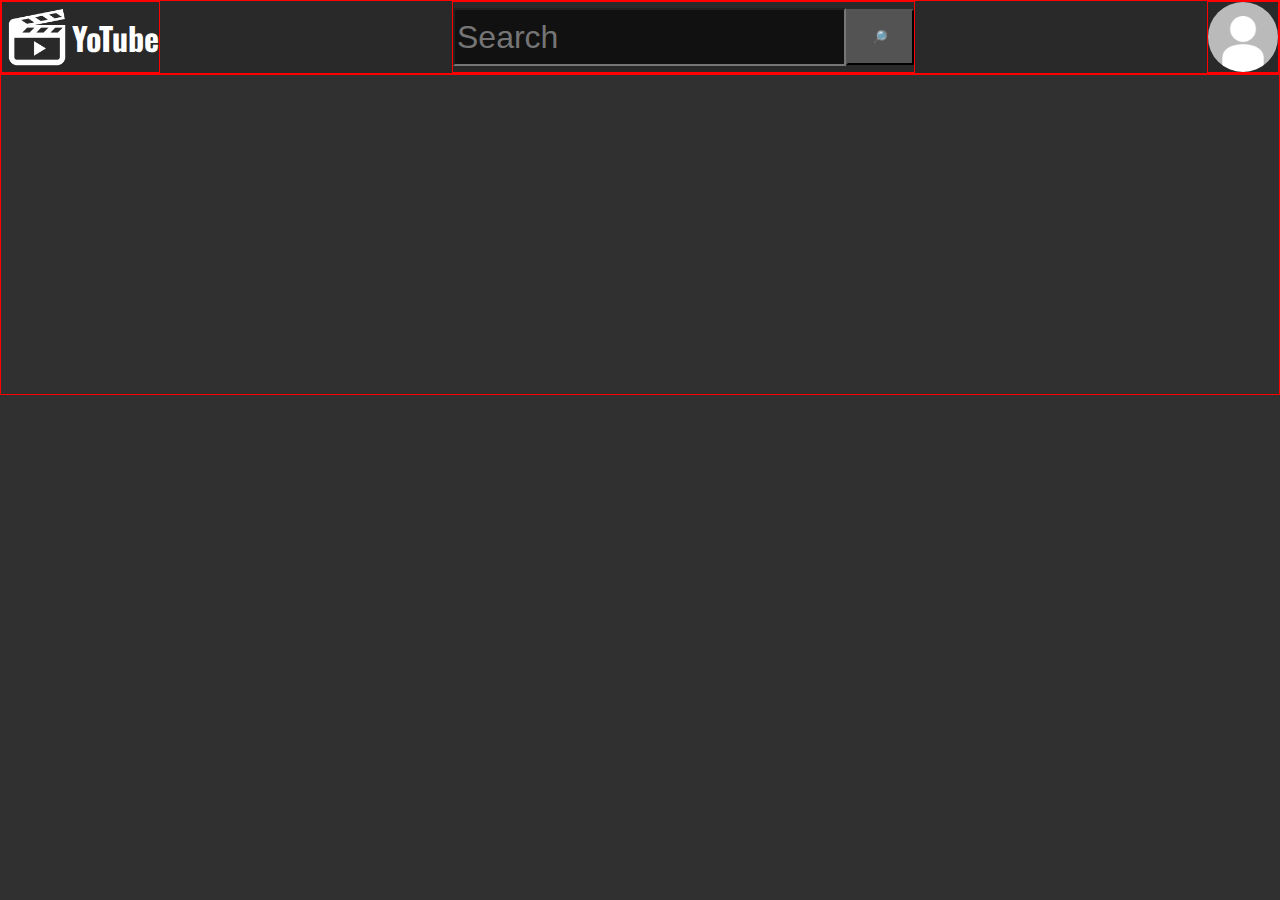
==== pages/video1.html @ 74796446 "Added simple styling and header to first page, still work to be done." ====
<!DOCTYPE html>
<html lang="en">
<head>
    <meta charset="UTF-8">
    <meta http-equiv="X-UA-Compatible" content="IE=edge">
    <meta name="viewport" content="width=device-width, initial-scale=1.0">
    <title>Kanye West & Drake - Can't Tell Me Nothing - Los Angeles Coliseum 2021    </title>
    <link rel="stylesheet" href="./video-style.css">
    <link rel="shortcut icon" href="../images/video-icon.png" type="image/x-icon">
</head>
<body>

    <div class="header">
        <div class="logo">
            <img class="logo-image" src="../images/video-icon-white.png" alt="logo">
            <a class="logo-text" href="../index.html">YoTube</a>
        </div>

        <div class="search">
            <input placeholder="Search" class="search-input" type="text">
            <button class="search-button">🔎</button>
        </div>

        <div class="profile">
            <a href="../index.html">
                <img class="profile-picture" src="../images/default.png" alt="profile picture">
            </a>
        </div>
    </div>



    <div class="container">
        <iframe class="video" width="560" height="315" src="https://www.youtube.com/embed/UPsdJDfeomc" title="YouTube video player" frameborder="0" allow="accelerometer; autoplay; clipboard-write; encrypted-media; gyroscope; picture-in-picture" allowfullscreen></iframe>
    </div>  
</body>
</html>
---- pages/video-style.css ----
@import url('https://fonts.googleapis.com/css2?family=Oswald:wght@700&display=swap');

html, body{
    display: flex;
    flex-direction: column;
    
    margin: 0;

    background-color: rgb(48, 48, 48);
    color: white;
    font-family: Arial, Helvetica, sans-serif;
}

div{
    border: 1px solid red;
}

/* Header/Masthead */

.header{
    display: flex;
    justify-content: space-between;

    height: 8vh;
    
    background-color: rgb(41, 41, 41);
}

.logo{
    display: flex;
    align-items: center;


}

.logo-image{
    height: 100%;
}

.logo-text{
    font-size: 200%;
    font-family: 'Oswald', sans-serif;
    font-weight: 900;
    text-decoration: none;
    color: white;
}

.search{
    display: flex;
    align-items: center;
}

.search-input{
    height: 75%;
    width: 85%;
    
    background-color: rgb(17, 17, 17);
    color: white;
    font-size: 24pt;
}

.search-button{
    height: 80%;
    width: 15%;

    background-color: rgb(83, 83, 83);
}

.profile-picture{
    height: 100%;
    border-radius: 100%;
}
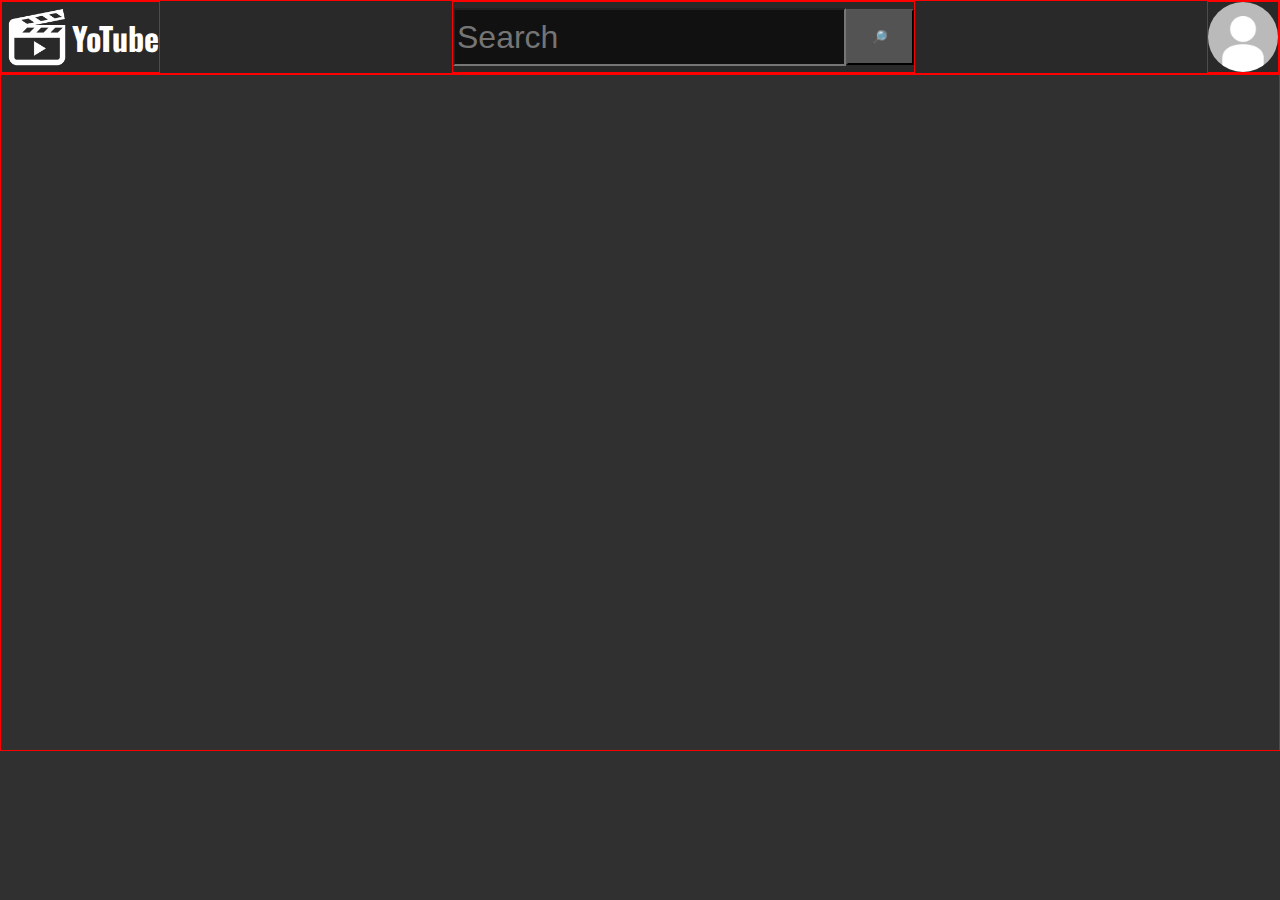
==== commit 7d6c8e47: "Reworked the page template." ====
--- a/pages/video1.html
+++ b/pages/video1.html
@@ -4,7 +4,7 @@
     <meta charset="UTF-8">
     <meta http-equiv="X-UA-Compatible" content="IE=edge">
     <meta name="viewport" content="width=device-width, initial-scale=1.0">
-    <title>Kanye West & Drake - Can't Tell Me Nothing - Los Angeles Coliseum 2021    </title>
+    <title>Kanye West & Drake - Can't Tell Me Nothing - Los Angeles Coliseum 2021</title>
     <link rel="stylesheet" href="./video-style.css">
     <link rel="shortcut icon" href="../images/video-icon.png" type="image/x-icon">
 </head>
@@ -31,7 +31,7 @@
 
 
     <div class="container">
-        <iframe class="video" width="560" height="315" src="https://www.youtube.com/embed/UPsdJDfeomc" title="YouTube video player" frameborder="0" allow="accelerometer; autoplay; clipboard-write; encrypted-media; gyroscope; picture-in-picture" allowfullscreen></iframe>
+        <iframe class="video" src="https://www.youtube.com/embed/UPsdJDfeomc" title="YouTube video player" frameborder="0" allow="accelerometer; autoplay; clipboard-write; encrypted-media; gyroscope; picture-in-picture" allowfullscreen></iframe>
     </div>  
 </body>
 </html>--- a/pages/video-style.css
+++ b/pages/video-style.css
@@ -71,3 +71,14 @@
     border-radius: 100%;
 }
 
+.container{
+    display: flex;
+    justify-content: center;
+
+    height: 75vh;
+}
+
+iframe{
+    height: 100%;
+    width: 80%;
+}
